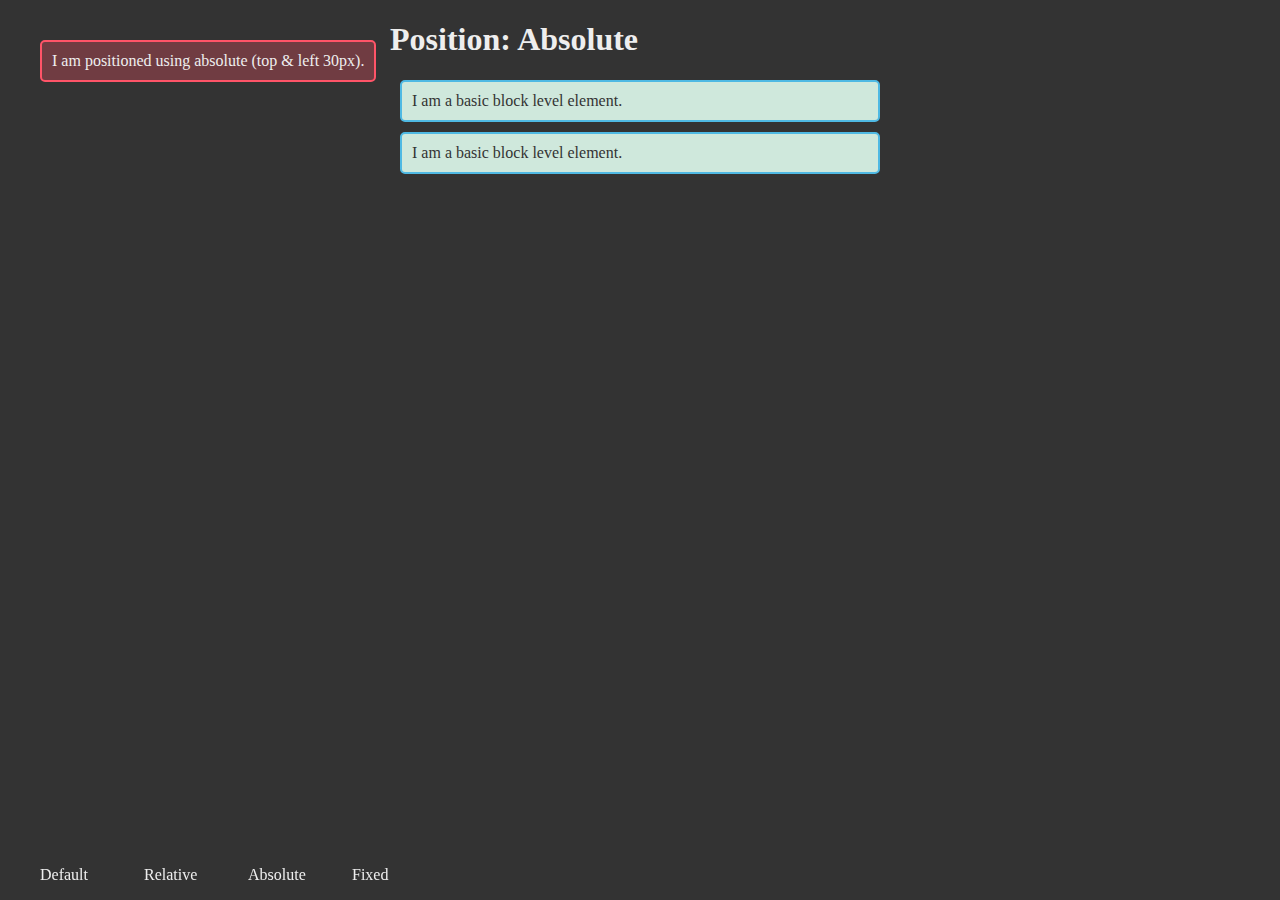
==== absolute.html @ ccc029c1 "first commit - create pages for default, relative, absolute and fixed positioning." ====
<!DOCTYPE html>
<html lang="en">
<head>
    <meta charset="UTF-8">
    <meta name="viewport" content="width=device-width, initial-scale=1.0">
    <title>layout-practice: absolute</title>

    <link href="./styles.css" rel="stylesheet">
</head>
<body>

    <nav>
        <ul>
            <li>
                <a href="index.html">Default</a>
            </li>
            <li>
                <a href="./relative.html">Relative</a>
            </li>
            <li>
                <a href="./absolute.html">Absolute</a>
            </li>
            <li>
                <a href="./fixed.html">Fixed</a>
            </li>
            <li>
                <a></a>
            </li>
            <li>
                <a></a>
            </li>
        </ul>
    </nav>
 
    <h1>Position: Absolute</h1>

    <p>I am a basic block level element.</p>
    <p class="positioned absolute">I am positioned using absolute (top & left 30px).</p>
    <p>I am a basic block level element.</p>


</body>
</html>
---- styles.css ----
body {
    background-color: #333;
    color: #EEE;
    width: 500px;
    margin: 0 auto;
}



p {
    background-color: rgb(207 232 220);
    border: 2px solid rgb(79 185 227);
    padding: 10px;
    margin: 10px;
    border-radius: 5px;
    color: #333;
}

nav {
    position: fixed;
    bottom: 0;
    left: 0;
} 

ul {
    list-style-type: none;
    }

li {
    display: inline-block;
    width: 100px;
}

a {
    color: #EEE;
    text-decoration: none;
}


.positioned {
    background: rgb(255 84 104 / 30%);
    border: 2px solid rgb(255 84 104);
    color: #EEE;
}

.relative {
    position: relative;
    top: 30px;
    left: 30px;
}

.absolute {
    position: absolute;
    top: 30px;
    left: 30px;
}

.fixed {
    position: fixed;
    top: 300px;
    left: 300px;
}
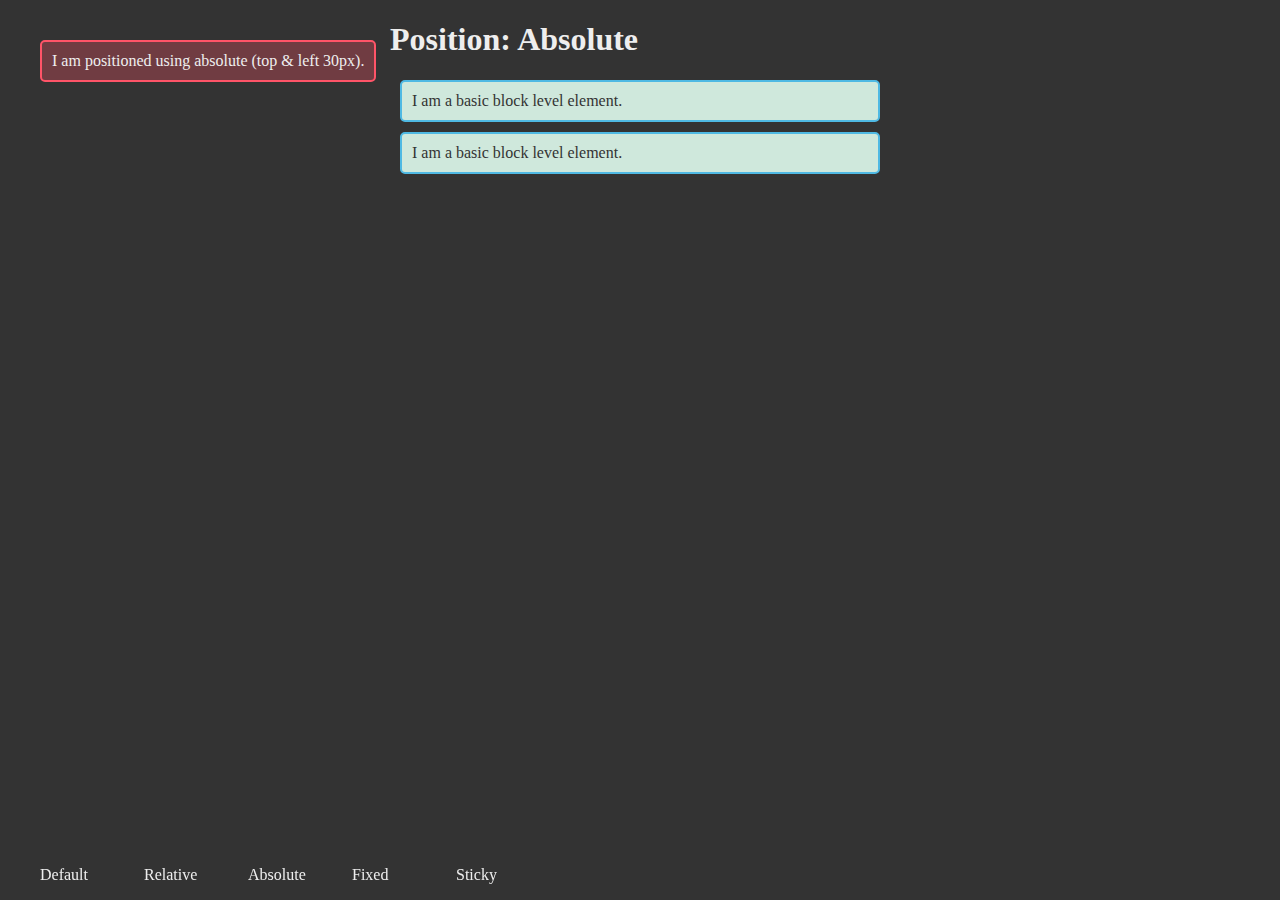
==== commit efa1fef6: "add page for sticky positioning" ====
--- a/absolute.html
+++ b/absolute.html
@@ -24,7 +24,8 @@
                 <a href="./fixed.html">Fixed</a>
             </li>
             <li>
-                <a></a>
+                <a href="sticky.html">Sticky</a>
+
             </li>
             <li>
                 <a></a>
--- a/styles.css
+++ b/styles.css
@@ -59,4 +59,9 @@
     position: fixed;
     top: 300px;
     left: 300px;
+}
+
+.sticky {
+    position: sticky;
+    top: 30px;
 }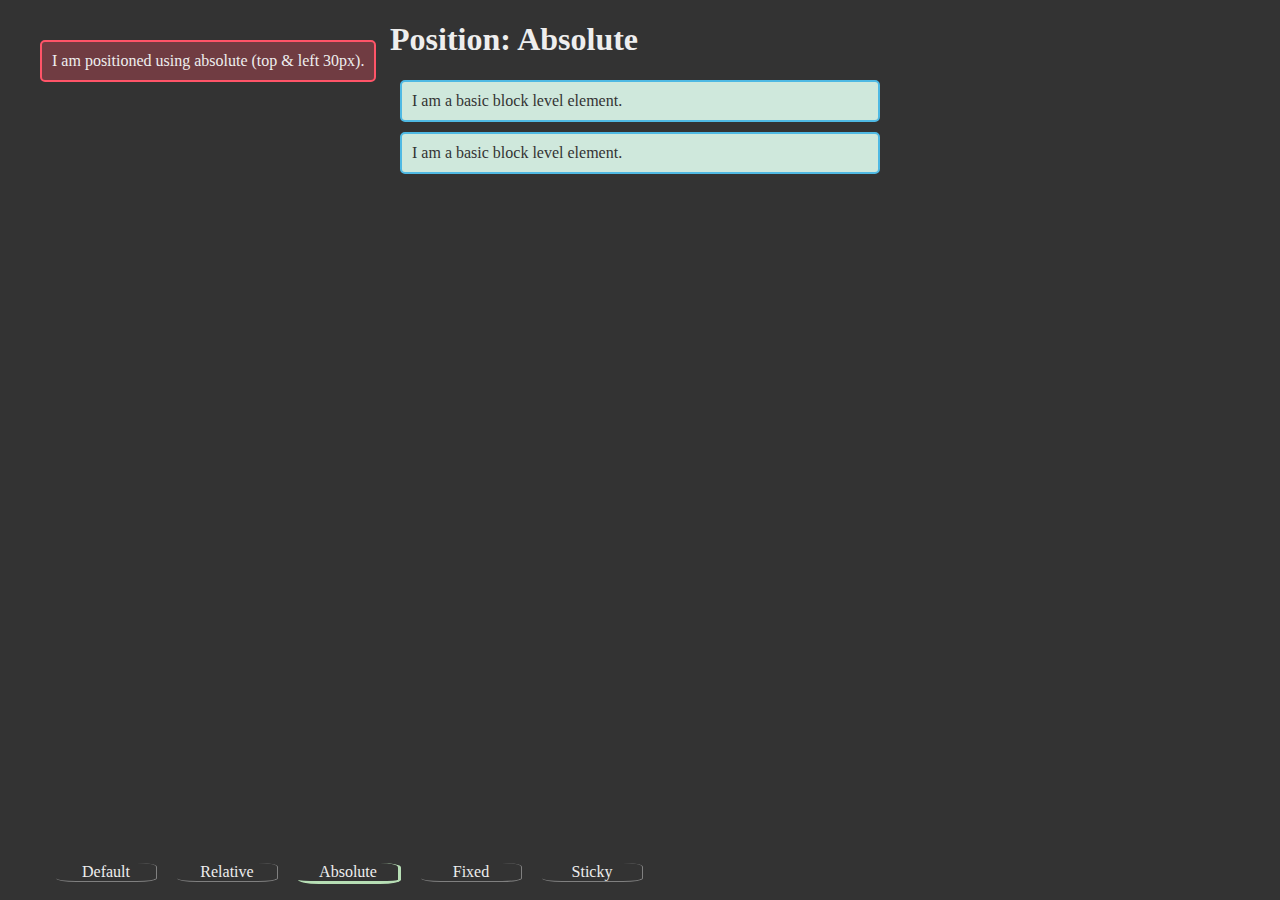
==== commit 6d8c54e4: "update nav bar styling and add focus and actie link styling" ====
--- a/absolute.html
+++ b/absolute.html
@@ -17,7 +17,7 @@
             <li>
                 <a href="./relative.html">Relative</a>
             </li>
-            <li>
+            <li class="active-link">
                 <a href="./absolute.html">Absolute</a>
             </li>
             <li>
@@ -26,9 +26,6 @@
             <li>
                 <a href="sticky.html">Sticky</a>
 
-            </li>
-            <li>
-                <a></a>
             </li>
         </ul>
     </nav>
--- a/styles.css
+++ b/styles.css
@@ -20,6 +20,8 @@
     position: fixed;
     bottom: 0;
     left: 0;
+    background-color: #333;
+    width: 100%;
 } 
 
 ul {
@@ -29,11 +31,30 @@
 li {
     display: inline-block;
     width: 100px;
+    text-align: center;
+    border-bottom: 1px solid gray;
+    border-right: 1px solid gray;
+    border-radius: 20%;
+    margin-left: 1rem;
+}
+
+li:hover {
+    border-bottom: 3px solid gray;
+    border-right: 3px solid gray;
+}
+
+.active-link {
+    border-bottom: 3px solid #b7deb5;
+    border-right: 3px solid #b7deb5;
 }
 
 a {
     color: #EEE;
     text-decoration: none;
+}
+
+.buffer {
+    height: 10vh;
 }
 
 
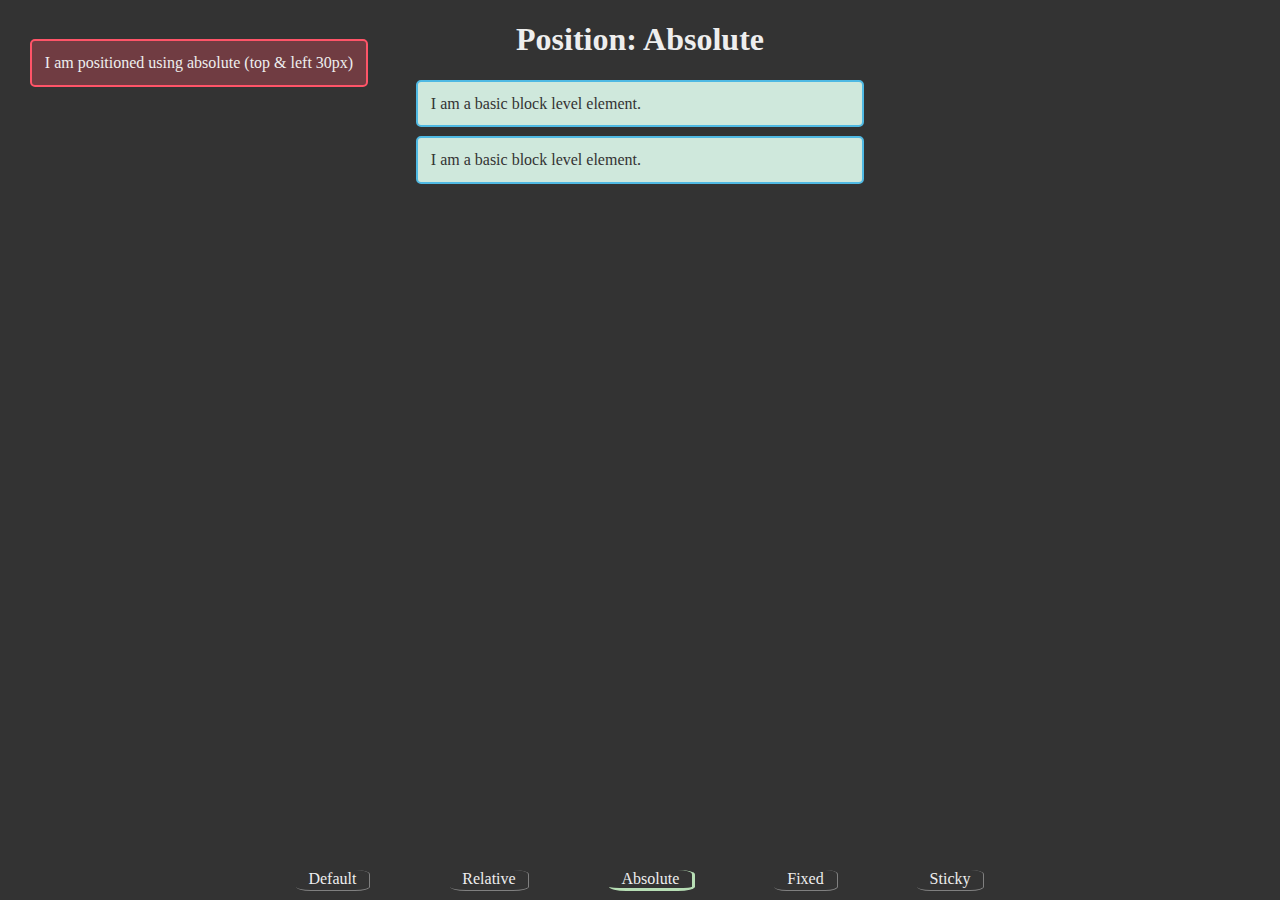
==== commit a86a7861: "alter css for mobile first styling" ====
--- a/absolute.html
+++ b/absolute.html
@@ -1,41 +1,26 @@
 <!DOCTYPE html>
 <html lang="en">
+
 <head>
     <meta charset="UTF-8">
     <meta name="viewport" content="width=device-width, initial-scale=1.0">
     <title>layout-practice: absolute</title>
 
     <link href="./styles.css" rel="stylesheet">
+
+    <script src="components/nav.js" type="text/javascript" defer></script>
 </head>
+
 <body>
+    <nav-component></nav-component>
 
-    <nav>
-        <ul>
-            <li>
-                <a href="index.html">Default</a>
-            </li>
-            <li>
-                <a href="./relative.html">Relative</a>
-            </li>
-            <li class="active-link">
-                <a href="./absolute.html">Absolute</a>
-            </li>
-            <li>
-                <a href="./fixed.html">Fixed</a>
-            </li>
-            <li>
-                <a href="sticky.html">Sticky</a>
-
-            </li>
-        </ul>
-    </nav>
- 
     <h1>Position: Absolute</h1>
 
     <p>I am a basic block level element.</p>
-    <p class="positioned absolute">I am positioned using absolute (top & left 30px).</p>
+    <p class="positioned absolute">I am positioned using absolute (top & left 30px)</p>
     <p>I am a basic block level element.</p>
 
 
 </body>
+
 </html>--- a/styles.css
+++ b/styles.css
@@ -1,20 +1,24 @@
+* {
+    box-sizing: border-box;
+}
+
 body {
     background-color: #333;
     color: #EEE;
-    width: 500px;
-    margin: 0 auto;
+    max-width: 100vw;
+    
 }
-
-
 
 p {
     background-color: rgb(207 232 220);
     border: 2px solid rgb(79 185 227);
-    padding: 10px;
-    margin: 10px;
+    padding: 1vw;
+    margin: 1vh 0;
     border-radius: 5px;
     color: #333;
+    max-width: 95vw;
 }
+
 
 nav {
     position: fixed;
@@ -22,20 +26,27 @@
     left: 0;
     background-color: #333;
     width: 100%;
+    padding: 1vh 0;
 } 
 
 ul {
     list-style-type: none;
+    display:flex;
+    justify-content: space-around;
+    max-width: 100vw;
+    padding: 0;
+    margin: 0;
     }
 
 li {
-    display: inline-block;
-    width: 100px;
+    /* display: inline-block;
+    width: 5vw; */
     text-align: center;
     border-bottom: 1px solid gray;
     border-right: 1px solid gray;
     border-radius: 20%;
-    margin-left: 1rem;
+    padding: 0 1vw;
+    font-size: 1rem;
 }
 
 li:hover {
@@ -78,11 +89,28 @@
 
 .fixed {
     position: fixed;
-    top: 300px;
-    left: 300px;
+    top: 10px;
+    right: 30px;
 }
 
 .sticky {
     position: sticky;
     top: 30px;
-}+}
+
+@media screen and (min-width: 990px) {
+    p, .positioned {
+        max-width: 35vw;
+        margin: 1vh auto;
+    }
+
+    h1 {
+        text-align: center;
+    }
+
+    ul {
+        width: 60vw;
+        margin: 0 auto;
+    }
+
+}
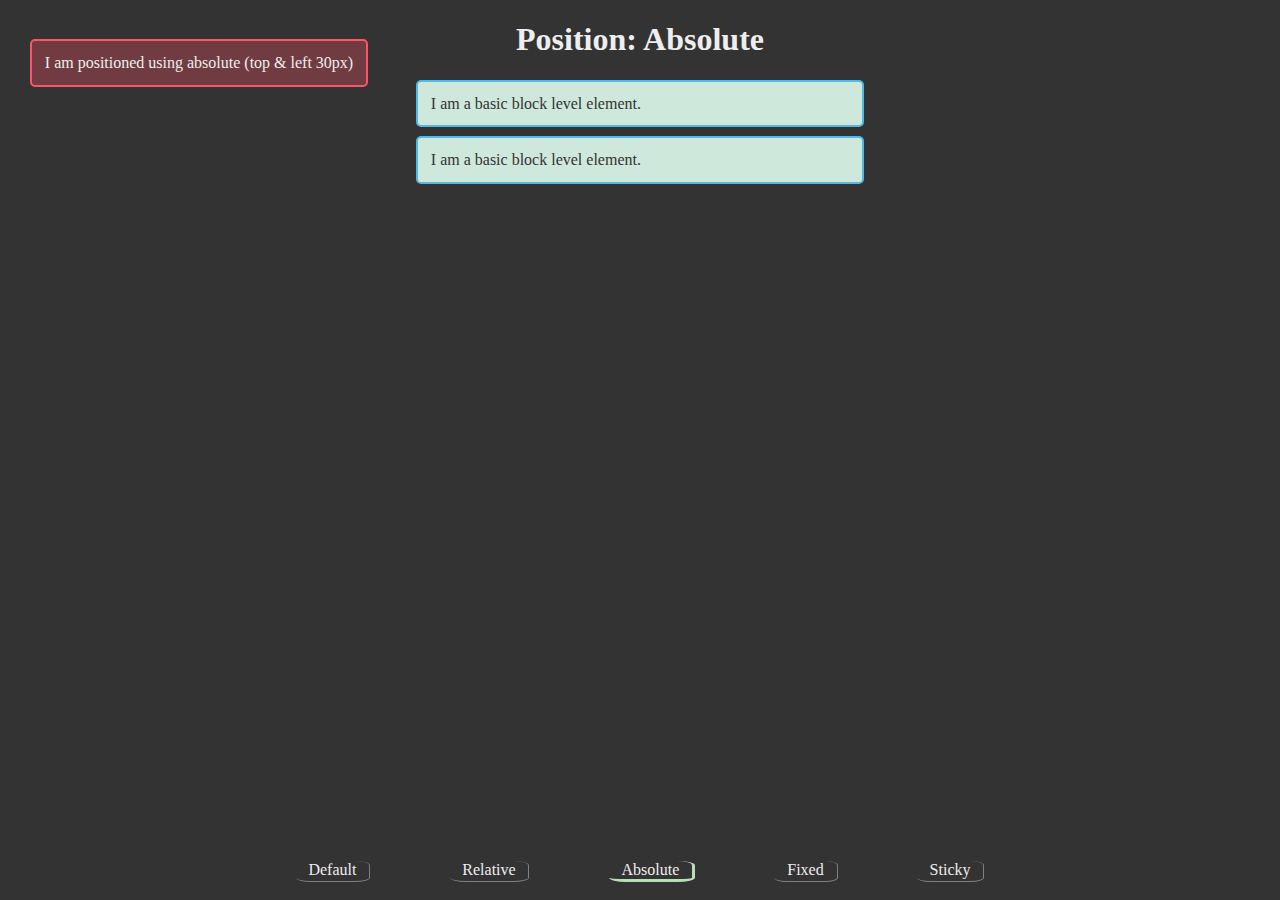
==== commit 8c93b711: "add index page for grid and flex, add gf-nav component" ====
--- a/absolute.html
+++ b/absolute.html
@@ -6,7 +6,7 @@
     <meta name="viewport" content="width=device-width, initial-scale=1.0">
     <title>layout-practice: absolute</title>
 
-    <link href="./styles.css" rel="stylesheet">
+    <link href="./resources/styles.css" rel="stylesheet">
 
     <script src="components/nav.js" type="text/javascript" defer></script>
 </head>
--- a/resources/styles.css
+++ b/resources/styles.css
@@ -0,0 +1,117 @@
+* {
+    box-sizing: border-box;
+}
+
+body {
+    background-color: #333;
+    color: #EEE;
+    max-width: 100vw;
+    
+}
+
+p {
+    background-color: rgb(207 232 220);
+    border: 2px solid rgb(79 185 227);
+    padding: 1vw;
+    margin: 1vh 0;
+    border-radius: 5px;
+    color: #333;
+    max-width: 95vw;
+}
+
+
+nav {
+    position: fixed;
+    bottom: 0;
+    left: 0;
+    background-color: #333;
+    width: 100%;
+    padding: 1vh 0;
+} 
+
+ul {
+    list-style-type: none;
+    display:flex;
+    justify-content: space-around;
+    flex-wrap: wrap;
+    max-width: 100vw;
+    padding: 1vh 0;
+    margin: 0;
+    }
+
+li {
+    /* display: inline-block;
+    width: 5vw; */
+    text-align: center;
+    border-bottom: 1px solid gray;
+    border-right: 1px solid gray;
+    border-radius: 20%;
+    padding: 0 1vw;
+    font-size: 1rem;
+}
+
+li:hover {
+    border-bottom: 3px solid gray;
+    border-right: 3px solid gray;
+}
+
+.active-link {
+    border-bottom: 3px solid #b7deb5;
+    border-right: 3px solid #b7deb5;
+}
+
+a {
+    color: #EEE;
+    text-decoration: none;
+}
+
+.buffer {
+    height: 10vh;
+}
+
+
+.positioned {
+    background: rgb(255 84 104 / 30%);
+    border: 2px solid rgb(255 84 104);
+    color: #EEE;
+}
+
+.relative {
+    position: relative;
+    top: 30px;
+    left: 30px;
+}
+
+.absolute {
+    position: absolute;
+    top: 30px;
+    left: 30px;
+}
+
+.fixed {
+    position: fixed;
+    top: 10px;
+    right: 30px;
+}
+
+.sticky {
+    position: sticky;
+    top: 30px;
+}
+
+@media screen and (min-width: 990px) {
+    p, .positioned {
+        max-width: 35vw;
+        margin: 1vh auto;
+    }
+
+    h1 {
+        text-align: center;
+    }
+
+    ul {
+        width: 60vw;
+        margin: 0 auto;
+    }
+
+}
